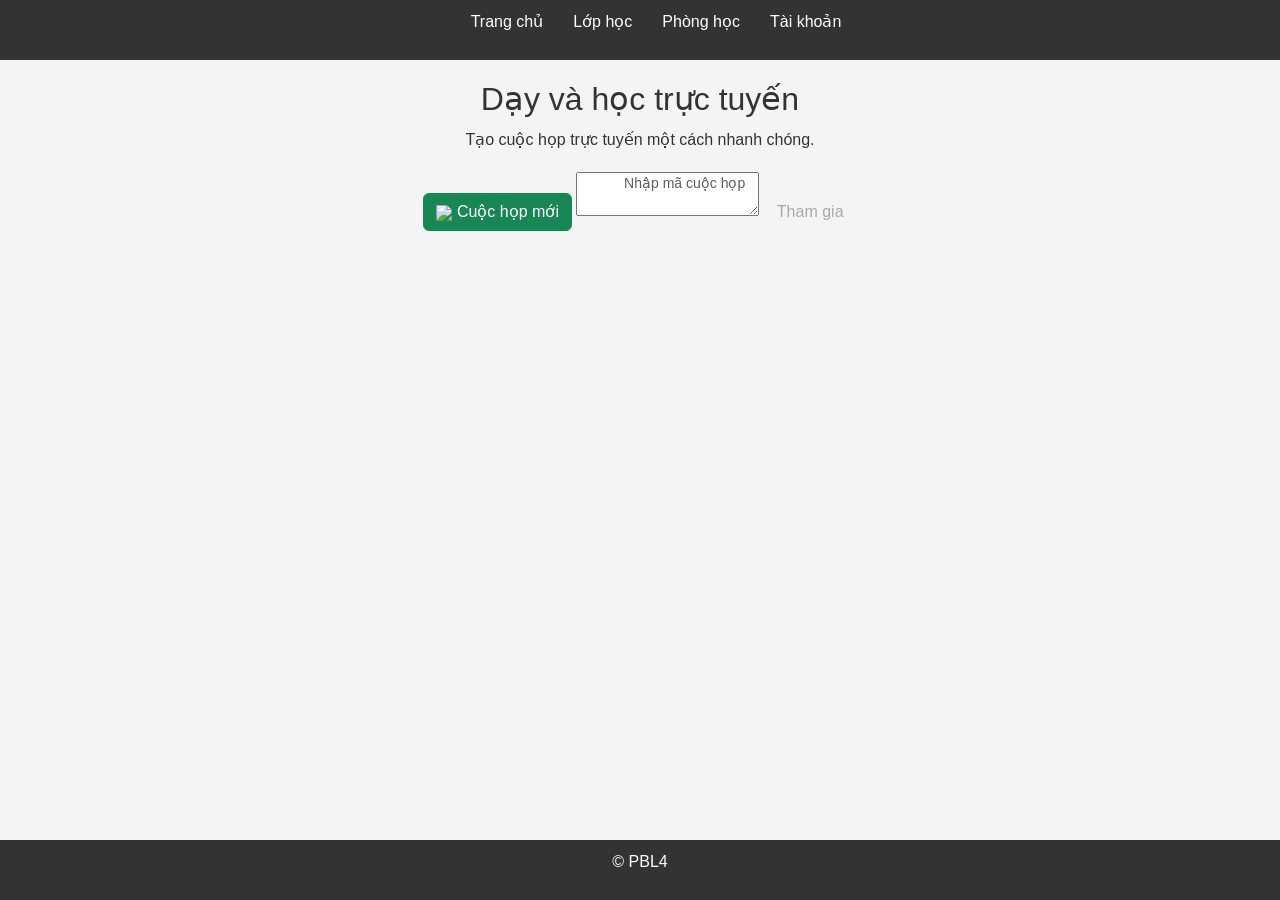
==== index.html @ 8dc441c1 "Buoi 1" ====
<!DOCTYPE html>
<html lang="en">

<head>
    <meta charset="UTF-8">
    <meta name="viewport" content="width=device-width, initial-scale=1.0">
    <title>Basic Web Page</title>
    <link rel="stylesheet" href="./assets/css/bootstrap.min.css">
    <link rel="stylesheet" href="./assets/css/style.css">


</head>

<body>
    <header>
        <nav>
            <ul>
                <li><a href="#">Trang chủ</a></li>
                <li><a href="#">Lớp học</a></li>
                <li><a href="#">Phòng học</a></li>
                <li><a href="#">Tài khoản</a></li>
            </ul>
        </nav>
    </header>
    <main>
        <section>
            <h2>Dạy và học trực tuyến</h2>
            <p>Tạo cuộc họp trực tuyến một cách nhanh chóng.</p>
            <button id="NewClassRoom" type="button" class="btn btn-success">
                <span class="icon">
                    <img src="https://img.icons8.com/ios-filled/24/ffffff/plus-math.png" />
                </span>
                Cuộc họp mới
            </button>

            <textarea id="CodeAppointment" type="textarea" class="form-text align-content-start">
            Nhập mã cuộc họp
            </textarea>

            <button id="JoinAppointment" type="button" class="btn btn-primary">
                Tham gia
            </button>

        </section>
    </main>
    <footer>
        <p>&copy; PBL4</p>
    </footer>

    <script src="./assets/js/script.js"></script>


</body>

</html>
---- assets/css/style.css ----
* {
    margin: 0;
    padding: 0;
    box-sizing: border-box;
}

body {
    font-family: Arial, sans-serif;
    background-color: #f4f4f4;
    color: #333;
}

header {
    background-color: #333;
    color: white;
    padding: 10px 0;
    text-align: center;
    position: -webkit-sticky;
}

header h1 {
    margin-bottom: 10px;
}

nav ul {
    list-style: none;
    display: flex;
    justify-content: center;
}

nav ul li {
    margin: 0 15px;
}

nav ul li a {
    color: white;
    text-decoration: none;
}

main {
    padding: 20px;
    text-align: center;
}

section h2 {
    margin-bottom: 10px;
}

footer {
    background-color: #333;
    color: white;
    text-align: center;
    padding: 10px 0;
    position: fixed;
    width: 100%;
    bottom: 0;
}

.btn-primary {
    background-color: #f4f4f4;
    color: darkgray;
    border-color: transparent;
}

.btn-primary:hover {
    background-color: rgb(74, 116, 174);
    border-color: transparent;
}
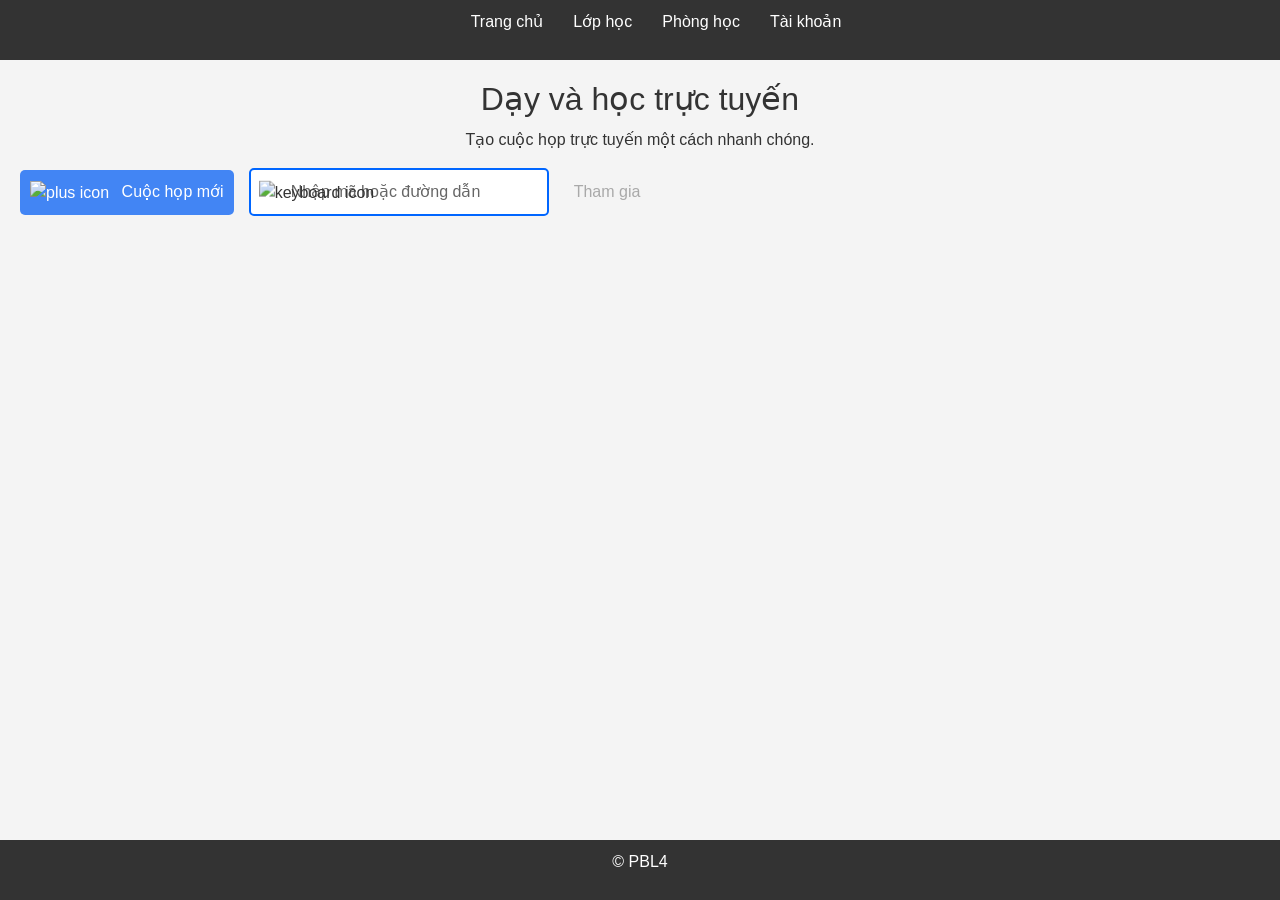
==== commit 1579dde0: "Buoi1_1" ====
--- a/index.html
+++ b/index.html
@@ -23,25 +23,30 @@
         </nav>
     </header>
     <main>
-        <section>
-            <h2>Dạy và học trực tuyến</h2>
-            <p>Tạo cuộc họp trực tuyến một cách nhanh chóng.</p>
-            <button id="NewClassRoom" type="button" class="btn btn-success">
-                <span class="icon">
-                    <img src="https://img.icons8.com/ios-filled/24/ffffff/plus-math.png" />
-                </span>
-                Cuộc họp mới
-            </button>
+<section>
+    <h2>Dạy và học trực tuyến</h2>
+    <p>Tạo cuộc họp trực tuyến một cách nhanh chóng.</p>
 
-            <textarea id="CodeAppointment" type="textarea" class="form-text align-content-start">
-            Nhập mã cuộc họp
-            </textarea>
+    <!-- Tạo container để giữ các nút và input trên cùng một hàng -->
+    <div class="flex-container">
+        <button id="NewClassRoom" type="button" class="meeting-btn">
+            <span class="icon">
+                <img src="https://img.icons8.com/ios-filled/24/ffffff/plus-math.png" alt="plus icon" />
+            </span>
+            Cuộc họp mới
+        </button>
 
-            <button id="JoinAppointment" type="button" class="btn btn-primary">
-                Tham gia
-            </button>
+        <div class="input_container">
+            <span class="icon">
+                <img src="https://img.icons8.com/ios-filled/20/000000/keyboard.png" alt="keyboard icon">
+            </span>
+            <input type="text" id="meetingCode" placeholder="Nhập mã hoặc đường dẫn" oninput="enterCode()">
+        </div>
 
-        </section>
+        <button id="joinButton" class="join-btn" onclick="joinMeeting()" disabled>Tham gia</button>
+    </div>
+
+</section>
     </main>
     <footer>
         <p>&copy; PBL4</p>
--- a/assets/css/style.css
+++ b/assets/css/style.css
@@ -56,13 +56,107 @@
     bottom: 0;
 }
 
-.btn-primary {
+
+        .flex-container {
+            display: flex;
+            align-items: center; /* Căn giữa theo chiều dọc */
+            gap: 15px; 
+        }
+
+/* .meeting-btn {
+    background-color: #4285f4;
+    color: white;
+    border-radius: 8px;
+    padding: 15px 30px;
+    font-size: 18px;
+    font-weight: 500;
+    border: none;
+    cursor: pointer;
+} */
+
+        .meeting-btn, .join-btn {
+            background-color: #4285f4;
+            color: white;
+            border: none;
+            border-radius: 5px;
+            padding: 10px 10px;
+            font-size: 16px;
+            cursor: pointer;
+        }
+
+        .meeting-btn .icon {
+            margin-right: 8px;
+        }
+
+.meeting-btn:hover {
+    background-color: #357ae8;
+}
+
+.input-meeting {
+    margin-top: 20px;
+}
+
+input[type="text"] {
+    padding: 10px;
+    padding-left: 40px;
+    border: 1px solid #ccc;
+    border-radius: 5px;
+    width: 250px;
+}
+ input:focus+.placeholder-text {
+     display: none;
+ }
+
+.join-btn {
+    padding: 10px;
+    border: none;
+    border-radius: 3px;
+    cursor: pointer;
     background-color: #f4f4f4;
     color: darkgray;
-    border-color: transparent;
+}
+.join-btn.active {
+    background-color: transparent;
+    cursor: pointer;
 }
 
-.btn-primary:hover {
-    background-color: rgb(74, 116, 174);
-    border-color: transparent;
-}+.join-btn.active:hover {
+    color:rgb(13, 100, 193);
+    background-color: rgb(230, 236, 241);
+}
+ .input_container {
+     position: relative;
+     display: flex;
+     align-items: center;
+ }
+
+ .input_container .icon {
+     position: absolute;
+     left: 10px;
+     top: 50%;
+     transform: translateY(-50%);
+     pointer-events: none;
+ }
+
+ .input_container input[type="text"] {
+     padding-left: 40px;
+     /* Chừa không gian cho icon */
+     padding-right: 10px;
+     padding-top: 10px;
+     padding-bottom: 10px;
+     border: 2px solid #0066ff;
+     border-radius: 5px;
+     width: 300px;
+     font-size: 16px;
+     color: #666;
+ }
+
+ input[type="text"]::placeholder {
+     font-size: 16px;
+     color: #666;
+ }
+
+ input[type="text"]:focus {
+     outline: none;
+     border-color: #0066ff;
+ }
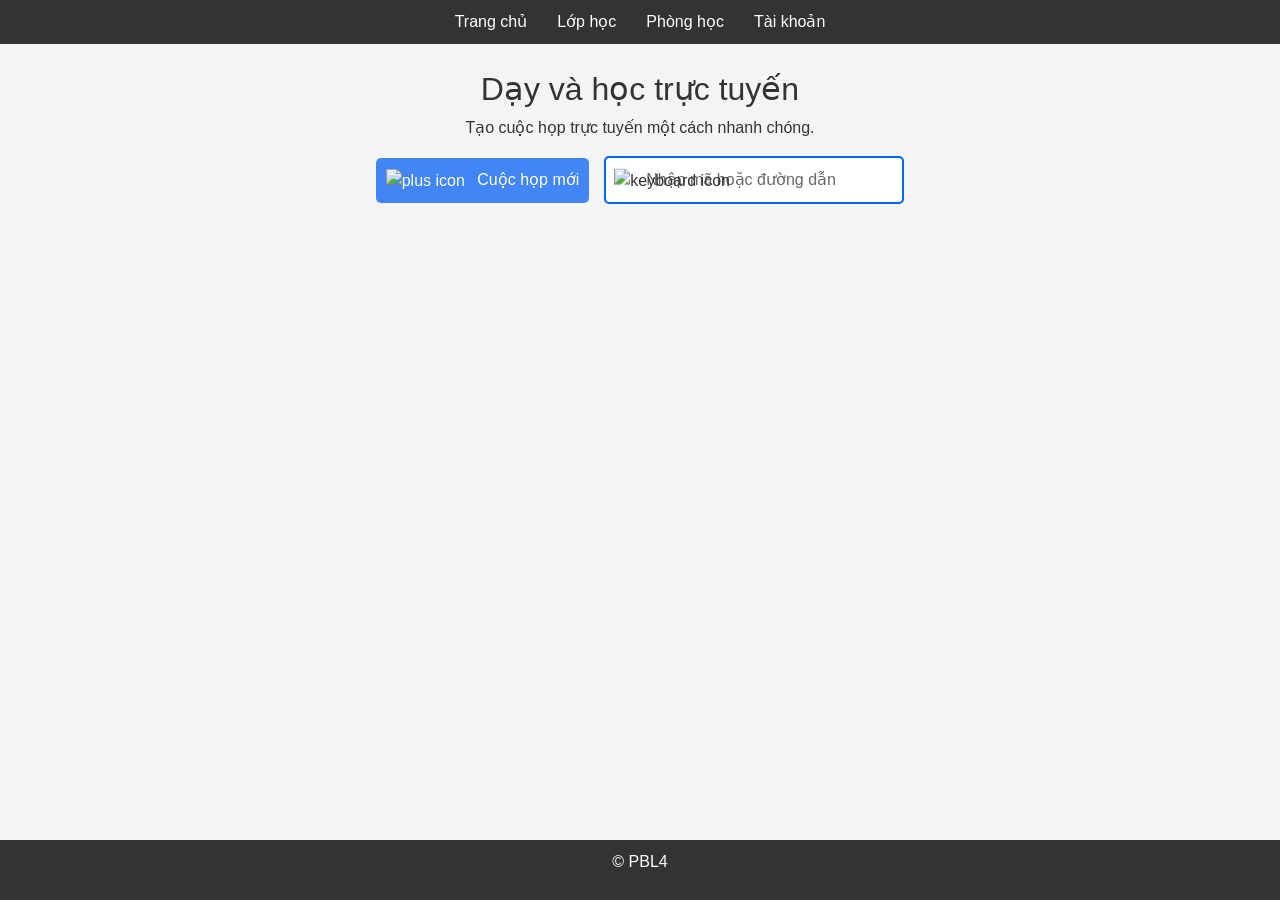
==== commit 3c5243fd: "B2" ====
--- a/index.html
+++ b/index.html
@@ -14,39 +14,38 @@
 <body>
     <header>
         <nav>
-            <ul>
+                <!-- The a boi vi an vao duoc -->
                 <li><a href="#">Trang chủ</a></li>
                 <li><a href="#">Lớp học</a></li>
                 <li><a href="#">Phòng học</a></li>
                 <li><a href="#">Tài khoản</a></li>
-            </ul>
         </nav>
     </header>
+
     <main>
-<section>
-    <h2>Dạy và học trực tuyến</h2>
-    <p>Tạo cuộc họp trực tuyến một cách nhanh chóng.</p>
+        <section>
+            <h2>Dạy và học trực tuyến</h2>
+            <p>Tạo cuộc họp trực tuyến một cách nhanh chóng.</p>
 
-    <!-- Tạo container để giữ các nút và input trên cùng một hàng -->
-    <div class="flex-container">
-        <button id="NewClassRoom" type="button" class="meeting-btn">
-            <span class="icon">
-                <img src="https://img.icons8.com/ios-filled/24/ffffff/plus-math.png" alt="plus icon" />
-            </span>
-            Cuộc họp mới
-        </button>
+            <div class="flex-container">
+                <button id="NewClassRoom" type="button" class="meeting-btn">
+                    <span class="icon">
+                        <img src="https://img.icons8.com/ios-filled/24/ffffff/plus-math.png" alt="plus icon" />
+                    </span>
+                    Cuộc họp mới
+                </button>
 
-        <div class="input_container">
-            <span class="icon">
-                <img src="https://img.icons8.com/ios-filled/20/000000/keyboard.png" alt="keyboard icon">
-            </span>
-            <input type="text" id="meetingCode" placeholder="Nhập mã hoặc đường dẫn" oninput="enterCode()">
-        </div>
+                <div class="input_container">
+                    <span class="icon">
+                        <img src="https://img.icons8.com/ios-filled/20/000000/keyboard.png" alt="keyboard icon">
+                    </span>
+                    <input type="text" id="meetingCode" placeholder="Nhập mã hoặc đường dẫn" oninput="enterCode()">
+                </div>
 
-        <button id="joinButton" class="join-btn" onclick="joinMeeting()" disabled>Tham gia</button>
-    </div>
+                <button id="joinButton" class="join-btn" onclick="joinMeeting()" disabled hidden>Tham gia</button>
+            </div>
 
-</section>
+        </section>
     </main>
     <footer>
         <p>&copy; PBL4</p>
--- a/assets/css/style.css
+++ b/assets/css/style.css
@@ -15,26 +15,25 @@
     color: white;
     padding: 10px 0;
     text-align: center;
-    position: -webkit-sticky;
+    position: fixed;
+    margin-bottom: 10px;
+    width: 100%;
 }
 
-header h1 {
-    margin-bottom: 10px;
-}
-
-nav ul {
+nav {
     list-style: none;
     display: flex;
     justify-content: center;
 }
 
-nav ul li {
+nav li {
     margin: 0 15px;
 }
 
-nav ul li a {
+nav li a {
     color: white;
     text-decoration: none;
+    display: inline-block;
 }
 
 main {
@@ -42,25 +41,19 @@
     text-align: center;
 }
 
-section h2 {
-    margin-bottom: 10px;
+section {
+    margin: 50px ;
 }
 
-footer {
-    background-color: #333;
-    color: white;
-    text-align: center;
-    padding: 10px 0;
-    position: fixed;
-    width: 100%;
-    bottom: 0;
-}
+
 
 
         .flex-container {
             display: flex;
+            justify-content: center;
             align-items: center; /* Căn giữa theo chiều dọc */
             gap: 15px; 
+
         }
 
 /* .meeting-btn {
@@ -159,4 +152,14 @@
  input[type="text"]:focus {
      outline: none;
      border-color: #0066ff;
+ }
+
+ footer {
+     background-color: #333;
+     color: white;
+     text-align: center;
+     padding: 10px 0;
+     position: fixed;
+     width: 100%;
+     bottom: 0;
  }
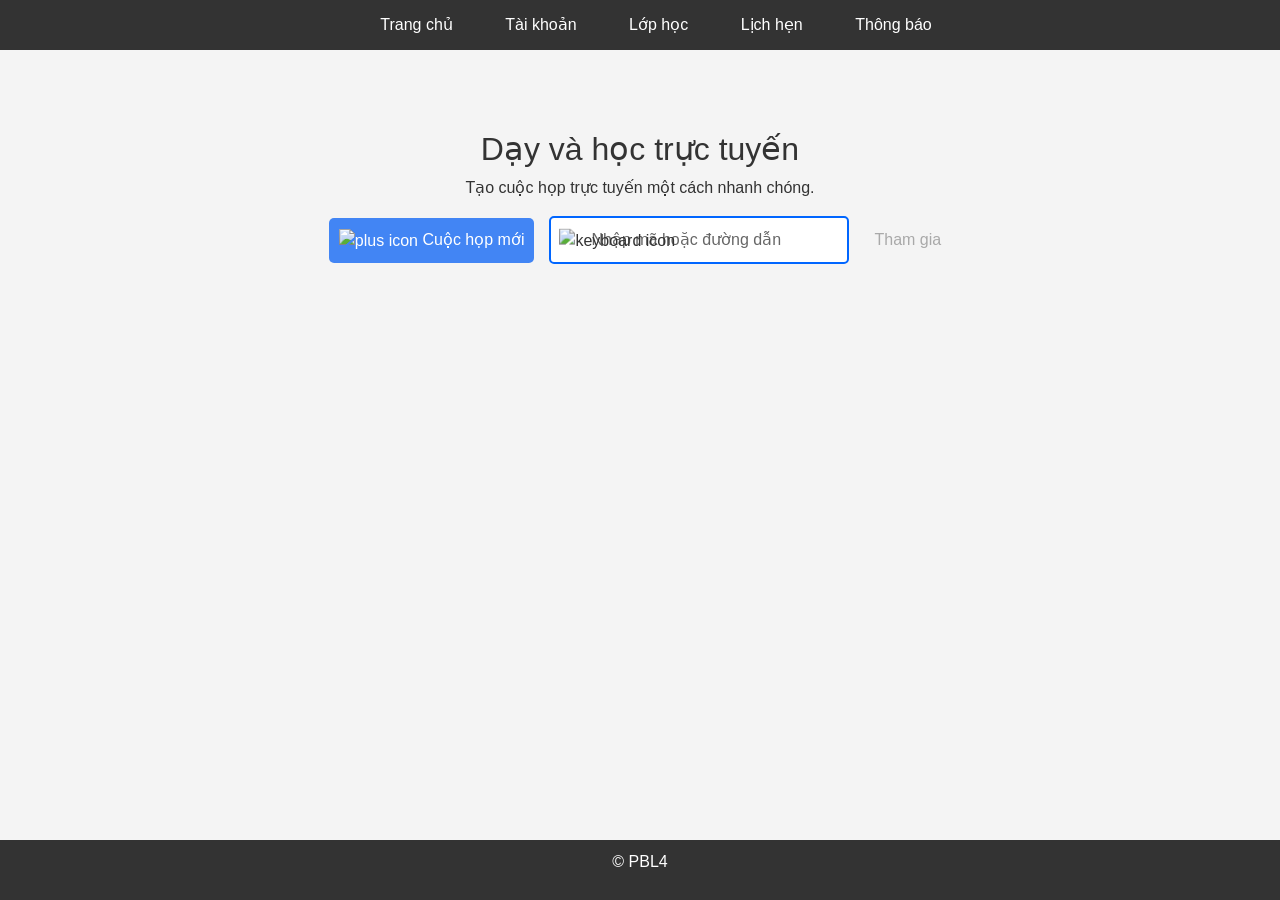
==== commit 439e4782: "NAV" ====
--- a/index.html
+++ b/index.html
@@ -13,13 +13,27 @@
 
 <body>
     <header>
-        <nav>
+        <ul id = "nav">
                 <!-- The a boi vi an vao duoc -->
                 <li><a href="#">Trang chủ</a></li>
-                <li><a href="#">Lớp học</a></li>
-                <li><a href="#">Phòng học</a></li>
-                <li><a href="#">Tài khoản</a></li>
-        </nav>
+                <li><a href="#">Tài khoản</a>
+                    <ul class="subnav">
+                        <li><a href="">Thông tin</a></li>
+                        <li><a href="">Đăng xuất</a></li>
+                    </ul>
+                </li>
+                <li>
+                    <a href="#">Lớp học</a>
+                    <ul class = "subnav">
+                        <li><a href = "">Danh sách</a></li>
+                        <li><a href = "">Tài liệu</a></li>
+                        <li><a href = "">Bài tập</a></li>
+                    </ul>
+                
+                </li>
+                <li><a href="#">Lịch hẹn</a></li>   
+                <li><a href="#">Thông báo</a></li>                             
+        </ul>
     </header>
 
     <main>
@@ -42,7 +56,7 @@
                     <input type="text" id="meetingCode" placeholder="Nhập mã hoặc đường dẫn" oninput="enterCode()">
                 </div>
 
-                <button id="joinButton" class="join-btn" onclick="joinMeeting()" disabled hidden>Tham gia</button>
+                <button id="joinButton" class="join-btn" onclick="joinMeeting()" disabled >Tham gia</button>
             </div>
 
         </section>
--- a/assets/css/style.css
+++ b/assets/css/style.css
@@ -13,153 +13,169 @@
 header {
     background-color: #333;
     color: white;
-    padding: 10px 0;
     text-align: center;
     position: fixed;
-    margin-bottom: 10px;
+    top: 0;
     width: 100%;
+    height: 50px;
+    z-index: 10;
 }
 
-nav {
+li {
     list-style: none;
-    display: flex;
-    justify-content: center;
 }
 
-nav li {
-    margin: 0 15px;
+#nav,
+.subnav {
+    list-style-type: none;
 }
 
-nav li a {
+
+#nav>li {
+    display: inline-block;
+    position: relative;
+}
+
+#nav>li>a {
+    /* margin: 0 15px; */
+    text-decoration: none;
+    padding: 0 24px;
     color: white;
+    display: block;
+    line-height: 50px;
+}
+
+#nav li:hover .subnav {
+    display: block;
+}
+
+.subnav>li:hover>a,
+#nav>li:hover>a {
+    display: block;
+    color: black;
+    background-color: gray;
+}
+
+.subnav {
+    display: none;
+    position: absolute;
+    top: 100%;
+    left: 0px;
+    background-color: #f4f4f4;
+    min-width: 160px;
+    padding: 0;
+    z-index: 9;
+    box-shadow: 0 0 10px rgba(0,0,0,0.3);
+    text-align: left;
+}
+
+
+
+
+
+
+.subnav a {
+    color: black;
+    padding: 0 12px;
+    line-height: 38px;
     text-decoration: none;
-    display: inline-block;
+
+}
+
+.subnav li{
+    display: block;
 }
 
 main {
     padding: 20px;
     text-align: center;
+    margin-top: 60px;
 }
 
 section {
-    margin: 50px ;
+    margin: 50px 0;
 }
 
+.flex-container {
+    display: flex;
+    justify-content: center;
+    align-items: center;
+    gap: 15px;
+}
 
-
-
-        .flex-container {
-            display: flex;
-            justify-content: center;
-            align-items: center; /* Căn giữa theo chiều dọc */
-            gap: 15px; 
-
-        }
-
-/* .meeting-btn {
+.meeting-btn,
+.join-btn {
     background-color: #4285f4;
     color: white;
-    border-radius: 8px;
-    padding: 15px 30px;
-    font-size: 18px;
-    font-weight: 500;
     border: none;
+    border-radius: 5px;
+    padding: 10px 10px;
+    font-size: 16px;
     cursor: pointer;
-} */
-
-        .meeting-btn, .join-btn {
-            background-color: #4285f4;
-            color: white;
-            border: none;
-            border-radius: 5px;
-            padding: 10px 10px;
-            font-size: 16px;
-            cursor: pointer;
-        }
-
-        .meeting-btn .icon {
-            margin-right: 8px;
-        }
+}
 
 .meeting-btn:hover {
     background-color: #357ae8;
 }
 
-.input-meeting {
-    margin-top: 20px;
+.join-btn {
+    padding: 10px;
+    background-color: #f4f4f4;
+    color: darkgray;
+    border-radius: 3px;
 }
 
-input[type="text"] {
-    padding: 10px;
-    padding-left: 40px;
-    border: 1px solid #ccc;
-    border-radius: 5px;
-    width: 250px;
-}
- input:focus+.placeholder-text {
-     display: none;
- }
-
-.join-btn {
-    padding: 10px;
-    border: none;
-    border-radius: 3px;
-    cursor: pointer;
-    background-color: #f4f4f4;
-    color: darkgray;
-}
 .join-btn.active {
     background-color: transparent;
+    color: #4285f4;
     cursor: pointer;
 }
 
 .join-btn.active:hover {
-    color:rgb(13, 100, 193);
-    background-color: rgb(230, 236, 241);
+    color: #0d64c1;
+    background-color: #e6ecf1;
 }
- .input_container {
-     position: relative;
-     display: flex;
-     align-items: center;
- }
 
- .input_container .icon {
-     position: absolute;
-     left: 10px;
-     top: 50%;
-     transform: translateY(-50%);
-     pointer-events: none;
- }
+.input_container {
+    position: relative;
+    display: flex;
+    align-items: center;
+}
 
- .input_container input[type="text"] {
-     padding-left: 40px;
-     /* Chừa không gian cho icon */
-     padding-right: 10px;
-     padding-top: 10px;
-     padding-bottom: 10px;
-     border: 2px solid #0066ff;
-     border-radius: 5px;
-     width: 300px;
-     font-size: 16px;
-     color: #666;
- }
+.input_container .icon {
+    position: absolute;
+    left: 10px;
+    top: 50%;
+    transform: translateY(-50%);
+    pointer-events: none;
+}
 
- input[type="text"]::placeholder {
-     font-size: 16px;
-     color: #666;
- }
+.input_container input[type="text"] {
+    width: 300px;
+    padding: 10px 10px 10px 40px;
+    border: 2px solid #0066ff;
+    border-radius: 5px;
+    font-size: 16px;
+    color: #666;
+    top: 50%;
+}
 
- input[type="text"]:focus {
-     outline: none;
-     border-color: #0066ff;
- }
+input[type="text"]::placeholder {
+    font-size: 16px;
+    color: #666;
+}
 
- footer {
-     background-color: #333;
-     color: white;
-     text-align: center;
-     padding: 10px 0;
-     position: fixed;
-     width: 100%;
-     bottom: 0;
- }+input[type="text"]:focus {
+    outline: none;
+    border-color: #0066ff;
+}
+
+footer {
+    background-color: #333;
+    color: white;
+    text-align: center;
+    padding: 10px 0;
+    position: fixed;
+    width: 100%;
+    bottom: 0;
+}
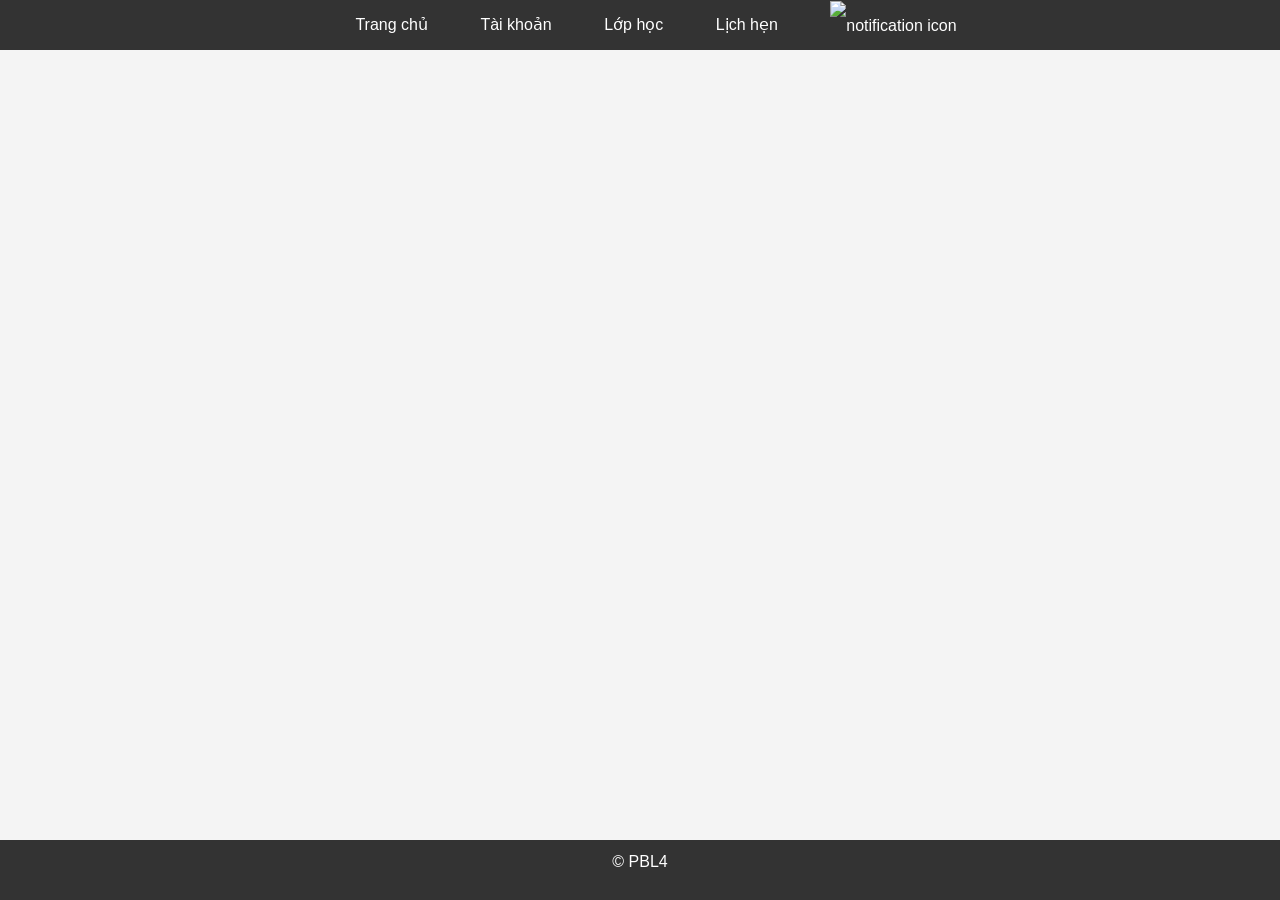
==== commit b135fcfc: "LOGIN" ====
--- a/index.html
+++ b/index.html
@@ -4,7 +4,7 @@
 <head>
     <meta charset="UTF-8">
     <meta name="viewport" content="width=device-width, initial-scale=1.0">
-    <title>Basic Web Page</title>
+    <title>Online Classroom</title>
     <link rel="stylesheet" href="./assets/css/bootstrap.min.css">
     <link rel="stylesheet" href="./assets/css/style.css">
 
@@ -32,34 +32,18 @@
                 
                 </li>
                 <li><a href="#">Lịch hẹn</a></li>   
-                <li><a href="#">Thông báo</a></li>                             
+                <li><a href="#">
+                    <span class="icon">
+                        <img src="https://img.icons8.com/?size=100&id=849XkTbsgJDo&format=png&color=FFFFFF" alt="notification icon" width="20px" height="20px" >
+                    </span>
+                </a>
+
+                </li>                             
         </ul>
     </header>
 
     <main>
-        <section>
-            <h2>Dạy và học trực tuyến</h2>
-            <p>Tạo cuộc họp trực tuyến một cách nhanh chóng.</p>
 
-            <div class="flex-container">
-                <button id="NewClassRoom" type="button" class="meeting-btn">
-                    <span class="icon">
-                        <img src="https://img.icons8.com/ios-filled/24/ffffff/plus-math.png" alt="plus icon" />
-                    </span>
-                    Cuộc họp mới
-                </button>
-
-                <div class="input_container">
-                    <span class="icon">
-                        <img src="https://img.icons8.com/ios-filled/20/000000/keyboard.png" alt="keyboard icon">
-                    </span>
-                    <input type="text" id="meetingCode" placeholder="Nhập mã hoặc đường dẫn" oninput="enterCode()">
-                </div>
-
-                <button id="joinButton" class="join-btn" onclick="joinMeeting()" disabled >Tham gia</button>
-            </div>
-
-        </section>
     </main>
     <footer>
         <p>&copy; PBL4</p>
--- a/assets/css/style.css
+++ b/assets/css/style.css
@@ -94,6 +94,8 @@
 
 section {
     margin: 50px 0;
+    align-items: center;
+    text-align: center;
 }
 
 .flex-container {
@@ -170,6 +172,8 @@
     border-color: #0066ff;
 }
 
+
+
 footer {
     background-color: #333;
     color: white;
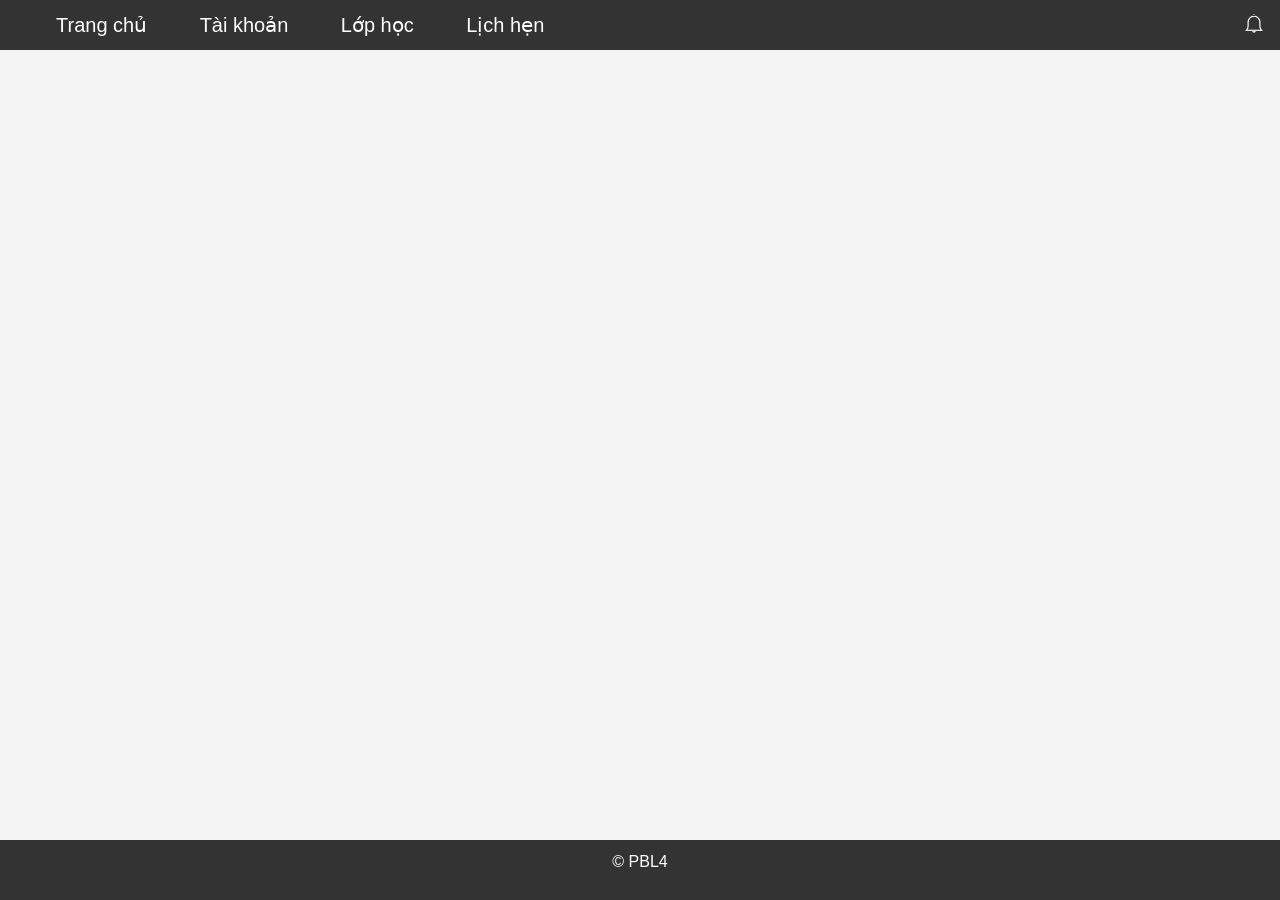
==== commit b6ee7b04: "ICON" ====
--- a/index.html
+++ b/index.html
@@ -7,6 +7,7 @@
     <title>Online Classroom</title>
     <link rel="stylesheet" href="./assets/css/bootstrap.min.css">
     <link rel="stylesheet" href="./assets/css/style.css">
+    <link rel="stylesheet" href="./assets/fonts/themify-icons-font/themify-icons/themify-icons.css">
 
 
 </head>
@@ -32,14 +33,16 @@
                 
                 </li>
                 <li><a href="#">Lịch hẹn</a></li>   
-                <li><a href="#">
-                    <span class="icon">
-                        <img src="https://img.icons8.com/?size=100&id=849XkTbsgJDo&format=png&color=FFFFFF" alt="notification icon" width="20px" height="20px" >
-                    </span>
-                </a>
 
-                </li>                             
+
+                </li>       
+                                      
         </ul>
+        <div class="icon" id="icon-search">
+            <i class="ti-bell"></i>
+        </div>
+
+
     </header>
 
     <main>
--- a/assets/css/style.css
+++ b/assets/css/style.css
@@ -13,7 +13,7 @@
 header {
     background-color: #333;
     color: white;
-    text-align: center;
+    /* text-align: center; */
     position: fixed;
     top: 0;
     width: 100%;
@@ -25,6 +25,10 @@
     list-style: none;
 }
 
+#nav{
+    display: inline-block;
+}
+
 #nav,
 .subnav {
     list-style-type: none;
@@ -43,6 +47,7 @@
     color: white;
     display: block;
     line-height: 50px;
+    font-size: 20px;
 }
 
 #nav li:hover .subnav {
@@ -172,6 +177,25 @@
     border-color: #0066ff;
 }
 
+.icon{
+    color: white;
+    font-size: 20px;
+
+}
+
+#icon-search{
+    display: block;
+    padding: 0 16px;
+    float: right;
+    line-height: 50px;
+}
+
+#icon-search:hover{
+    cursor: pointer;
+    color: grey;
+}
+
+
 
 
 footer {
--- a/assets/fonts/themify-icons-font/themify-icons/themify-icons.css
+++ b/assets/fonts/themify-icons-font/themify-icons/themify-icons.css
@@ -0,0 +1,1081 @@
+@font-face {
+	font-family: 'themify';
+	src:url('fonts/themify.eot?-fvbane');
+	src:url('fonts/themify.eot?#iefix-fvbane') format('embedded-opentype'),
+		url('fonts/themify.woff?-fvbane') format('woff'),
+		url('fonts/themify.ttf?-fvbane') format('truetype'),
+		url('fonts/themify.svg?-fvbane#themify') format('svg');
+	font-weight: normal;
+	font-style: normal;
+}
+
+[class^="ti-"], [class*=" ti-"] {
+	font-family: 'themify';
+	speak: none;
+	font-style: normal;
+	font-weight: normal;
+	font-variant: normal;
+	text-transform: none;
+	line-height: 1;
+
+	/* Better Font Rendering =========== */
+	-webkit-font-smoothing: antialiased;
+	-moz-osx-font-smoothing: grayscale;
+}
+
+.ti-wand:before {
+	content: "\e600";
+}
+.ti-volume:before {
+	content: "\e601";
+}
+.ti-user:before {
+	content: "\e602";
+}
+.ti-unlock:before {
+	content: "\e603";
+}
+.ti-unlink:before {
+	content: "\e604";
+}
+.ti-trash:before {
+	content: "\e605";
+}
+.ti-thought:before {
+	content: "\e606";
+}
+.ti-target:before {
+	content: "\e607";
+}
+.ti-tag:before {
+	content: "\e608";
+}
+.ti-tablet:before {
+	content: "\e609";
+}
+.ti-star:before {
+	content: "\e60a";
+}
+.ti-spray:before {
+	content: "\e60b";
+}
+.ti-signal:before {
+	content: "\e60c";
+}
+.ti-shopping-cart:before {
+	content: "\e60d";
+}
+.ti-shopping-cart-full:before {
+	content: "\e60e";
+}
+.ti-settings:before {
+	content: "\e60f";
+}
+.ti-search:before {
+	content: "\e610";
+}
+.ti-zoom-in:before {
+	content: "\e611";
+}
+.ti-zoom-out:before {
+	content: "\e612";
+}
+.ti-cut:before {
+	content: "\e613";
+}
+.ti-ruler:before {
+	content: "\e614";
+}
+.ti-ruler-pencil:before {
+	content: "\e615";
+}
+.ti-ruler-alt:before {
+	content: "\e616";
+}
+.ti-bookmark:before {
+	content: "\e617";
+}
+.ti-bookmark-alt:before {
+	content: "\e618";
+}
+.ti-reload:before {
+	content: "\e619";
+}
+.ti-plus:before {
+	content: "\e61a";
+}
+.ti-pin:before {
+	content: "\e61b";
+}
+.ti-pencil:before {
+	content: "\e61c";
+}
+.ti-pencil-alt:before {
+	content: "\e61d";
+}
+.ti-paint-roller:before {
+	content: "\e61e";
+}
+.ti-paint-bucket:before {
+	content: "\e61f";
+}
+.ti-na:before {
+	content: "\e620";
+}
+.ti-mobile:before {
+	content: "\e621";
+}
+.ti-minus:before {
+	content: "\e622";
+}
+.ti-medall:before {
+	content: "\e623";
+}
+.ti-medall-alt:before {
+	content: "\e624";
+}
+.ti-marker:before {
+	content: "\e625";
+}
+.ti-marker-alt:before {
+	content: "\e626";
+}
+.ti-arrow-up:before {
+	content: "\e627";
+}
+.ti-arrow-right:before {
+	content: "\e628";
+}
+.ti-arrow-left:before {
+	content: "\e629";
+}
+.ti-arrow-down:before {
+	content: "\e62a";
+}
+.ti-lock:before {
+	content: "\e62b";
+}
+.ti-location-arrow:before {
+	content: "\e62c";
+}
+.ti-link:before {
+	content: "\e62d";
+}
+.ti-layout:before {
+	content: "\e62e";
+}
+.ti-layers:before {
+	content: "\e62f";
+}
+.ti-layers-alt:before {
+	content: "\e630";
+}
+.ti-key:before {
+	content: "\e631";
+}
+.ti-import:before {
+	content: "\e632";
+}
+.ti-image:before {
+	content: "\e633";
+}
+.ti-heart:before {
+	content: "\e634";
+}
+.ti-heart-broken:before {
+	content: "\e635";
+}
+.ti-hand-stop:before {
+	content: "\e636";
+}
+.ti-hand-open:before {
+	content: "\e637";
+}
+.ti-hand-drag:before {
+	content: "\e638";
+}
+.ti-folder:before {
+	content: "\e639";
+}
+.ti-flag:before {
+	content: "\e63a";
+}
+.ti-flag-alt:before {
+	content: "\e63b";
+}
+.ti-flag-alt-2:before {
+	content: "\e63c";
+}
+.ti-eye:before {
+	content: "\e63d";
+}
+.ti-export:before {
+	content: "\e63e";
+}
+.ti-exchange-vertical:before {
+	content: "\e63f";
+}
+.ti-desktop:before {
+	content: "\e640";
+}
+.ti-cup:before {
+	content: "\e641";
+}
+.ti-crown:before {
+	content: "\e642";
+}
+.ti-comments:before {
+	content: "\e643";
+}
+.ti-comment:before {
+	content: "\e644";
+}
+.ti-comment-alt:before {
+	content: "\e645";
+}
+.ti-close:before {
+	content: "\e646";
+}
+.ti-clip:before {
+	content: "\e647";
+}
+.ti-angle-up:before {
+	content: "\e648";
+}
+.ti-angle-right:before {
+	content: "\e649";
+}
+.ti-angle-left:before {
+	content: "\e64a";
+}
+.ti-angle-down:before {
+	content: "\e64b";
+}
+.ti-check:before {
+	content: "\e64c";
+}
+.ti-check-box:before {
+	content: "\e64d";
+}
+.ti-camera:before {
+	content: "\e64e";
+}
+.ti-announcement:before {
+	content: "\e64f";
+}
+.ti-brush:before {
+	content: "\e650";
+}
+.ti-briefcase:before {
+	content: "\e651";
+}
+.ti-bolt:before {
+	content: "\e652";
+}
+.ti-bolt-alt:before {
+	content: "\e653";
+}
+.ti-blackboard:before {
+	content: "\e654";
+}
+.ti-bag:before {
+	content: "\e655";
+}
+.ti-move:before {
+	content: "\e656";
+}
+.ti-arrows-vertical:before {
+	content: "\e657";
+}
+.ti-arrows-horizontal:before {
+	content: "\e658";
+}
+.ti-fullscreen:before {
+	content: "\e659";
+}
+.ti-arrow-top-right:before {
+	content: "\e65a";
+}
+.ti-arrow-top-left:before {
+	content: "\e65b";
+}
+.ti-arrow-circle-up:before {
+	content: "\e65c";
+}
+.ti-arrow-circle-right:before {
+	content: "\e65d";
+}
+.ti-arrow-circle-left:before {
+	content: "\e65e";
+}
+.ti-arrow-circle-down:before {
+	content: "\e65f";
+}
+.ti-angle-double-up:before {
+	content: "\e660";
+}
+.ti-angle-double-right:before {
+	content: "\e661";
+}
+.ti-angle-double-left:before {
+	content: "\e662";
+}
+.ti-angle-double-down:before {
+	content: "\e663";
+}
+.ti-zip:before {
+	content: "\e664";
+}
+.ti-world:before {
+	content: "\e665";
+}
+.ti-wheelchair:before {
+	content: "\e666";
+}
+.ti-view-list:before {
+	content: "\e667";
+}
+.ti-view-list-alt:before {
+	content: "\e668";
+}
+.ti-view-grid:before {
+	content: "\e669";
+}
+.ti-uppercase:before {
+	content: "\e66a";
+}
+.ti-upload:before {
+	content: "\e66b";
+}
+.ti-underline:before {
+	content: "\e66c";
+}
+.ti-truck:before {
+	content: "\e66d";
+}
+.ti-timer:before {
+	content: "\e66e";
+}
+.ti-ticket:before {
+	content: "\e66f";
+}
+.ti-thumb-up:before {
+	content: "\e670";
+}
+.ti-thumb-down:before {
+	content: "\e671";
+}
+.ti-text:before {
+	content: "\e672";
+}
+.ti-stats-up:before {
+	content: "\e673";
+}
+.ti-stats-down:before {
+	content: "\e674";
+}
+.ti-split-v:before {
+	content: "\e675";
+}
+.ti-split-h:before {
+	content: "\e676";
+}
+.ti-smallcap:before {
+	content: "\e677";
+}
+.ti-shine:before {
+	content: "\e678";
+}
+.ti-shift-right:before {
+	content: "\e679";
+}
+.ti-shift-left:before {
+	content: "\e67a";
+}
+.ti-shield:before {
+	content: "\e67b";
+}
+.ti-notepad:before {
+	content: "\e67c";
+}
+.ti-server:before {
+	content: "\e67d";
+}
+.ti-quote-right:before {
+	content: "\e67e";
+}
+.ti-quote-left:before {
+	content: "\e67f";
+}
+.ti-pulse:before {
+	content: "\e680";
+}
+.ti-printer:before {
+	content: "\e681";
+}
+.ti-power-off:before {
+	content: "\e682";
+}
+.ti-plug:before {
+	content: "\e683";
+}
+.ti-pie-chart:before {
+	content: "\e684";
+}
+.ti-paragraph:before {
+	content: "\e685";
+}
+.ti-panel:before {
+	content: "\e686";
+}
+.ti-package:before {
+	content: "\e687";
+}
+.ti-music:before {
+	content: "\e688";
+}
+.ti-music-alt:before {
+	content: "\e689";
+}
+.ti-mouse:before {
+	content: "\e68a";
+}
+.ti-mouse-alt:before {
+	content: "\e68b";
+}
+.ti-money:before {
+	content: "\e68c";
+}
+.ti-microphone:before {
+	content: "\e68d";
+}
+.ti-menu:before {
+	content: "\e68e";
+}
+.ti-menu-alt:before {
+	content: "\e68f";
+}
+.ti-map:before {
+	content: "\e690";
+}
+.ti-map-alt:before {
+	content: "\e691";
+}
+.ti-loop:before {
+	content: "\e692";
+}
+.ti-location-pin:before {
+	content: "\e693";
+}
+.ti-list:before {
+	content: "\e694";
+}
+.ti-light-bulb:before {
+	content: "\e695";
+}
+.ti-Italic:before {
+	content: "\e696";
+}
+.ti-info:before {
+	content: "\e697";
+}
+.ti-infinite:before {
+	content: "\e698";
+}
+.ti-id-badge:before {
+	content: "\e699";
+}
+.ti-hummer:before {
+	content: "\e69a";
+}
+.ti-home:before {
+	content: "\e69b";
+}
+.ti-help:before {
+	content: "\e69c";
+}
+.ti-headphone:before {
+	content: "\e69d";
+}
+.ti-harddrives:before {
+	content: "\e69e";
+}
+.ti-harddrive:before {
+	content: "\e69f";
+}
+.ti-gift:before {
+	content: "\e6a0";
+}
+.ti-game:before {
+	content: "\e6a1";
+}
+.ti-filter:before {
+	content: "\e6a2";
+}
+.ti-files:before {
+	content: "\e6a3";
+}
+.ti-file:before {
+	content: "\e6a4";
+}
+.ti-eraser:before {
+	content: "\e6a5";
+}
+.ti-envelope:before {
+	content: "\e6a6";
+}
+.ti-download:before {
+	content: "\e6a7";
+}
+.ti-direction:before {
+	content: "\e6a8";
+}
+.ti-direction-alt:before {
+	content: "\e6a9";
+}
+.ti-dashboard:before {
+	content: "\e6aa";
+}
+.ti-control-stop:before {
+	content: "\e6ab";
+}
+.ti-control-shuffle:before {
+	content: "\e6ac";
+}
+.ti-control-play:before {
+	content: "\e6ad";
+}
+.ti-control-pause:before {
+	content: "\e6ae";
+}
+.ti-control-forward:before {
+	content: "\e6af";
+}
+.ti-control-backward:before {
+	content: "\e6b0";
+}
+.ti-cloud:before {
+	content: "\e6b1";
+}
+.ti-cloud-up:before {
+	content: "\e6b2";
+}
+.ti-cloud-down:before {
+	content: "\e6b3";
+}
+.ti-clipboard:before {
+	content: "\e6b4";
+}
+.ti-car:before {
+	content: "\e6b5";
+}
+.ti-calendar:before {
+	content: "\e6b6";
+}
+.ti-book:before {
+	content: "\e6b7";
+}
+.ti-bell:before {
+	content: "\e6b8";
+}
+.ti-basketball:before {
+	content: "\e6b9";
+}
+.ti-bar-chart:before {
+	content: "\e6ba";
+}
+.ti-bar-chart-alt:before {
+	content: "\e6bb";
+}
+.ti-back-right:before {
+	content: "\e6bc";
+}
+.ti-back-left:before {
+	content: "\e6bd";
+}
+.ti-arrows-corner:before {
+	content: "\e6be";
+}
+.ti-archive:before {
+	content: "\e6bf";
+}
+.ti-anchor:before {
+	content: "\e6c0";
+}
+.ti-align-right:before {
+	content: "\e6c1";
+}
+.ti-align-left:before {
+	content: "\e6c2";
+}
+.ti-align-justify:before {
+	content: "\e6c3";
+}
+.ti-align-center:before {
+	content: "\e6c4";
+}
+.ti-alert:before {
+	content: "\e6c5";
+}
+.ti-alarm-clock:before {
+	content: "\e6c6";
+}
+.ti-agenda:before {
+	content: "\e6c7";
+}
+.ti-write:before {
+	content: "\e6c8";
+}
+.ti-window:before {
+	content: "\e6c9";
+}
+.ti-widgetized:before {
+	content: "\e6ca";
+}
+.ti-widget:before {
+	content: "\e6cb";
+}
+.ti-widget-alt:before {
+	content: "\e6cc";
+}
+.ti-wallet:before {
+	content: "\e6cd";
+}
+.ti-video-clapper:before {
+	content: "\e6ce";
+}
+.ti-video-camera:before {
+	content: "\e6cf";
+}
+.ti-vector:before {
+	content: "\e6d0";
+}
+.ti-themify-logo:before {
+	content: "\e6d1";
+}
+.ti-themify-favicon:before {
+	content: "\e6d2";
+}
+.ti-themify-favicon-alt:before {
+	content: "\e6d3";
+}
+.ti-support:before {
+	content: "\e6d4";
+}
+.ti-stamp:before {
+	content: "\e6d5";
+}
+.ti-split-v-alt:before {
+	content: "\e6d6";
+}
+.ti-slice:before {
+	content: "\e6d7";
+}
+.ti-shortcode:before {
+	content: "\e6d8";
+}
+.ti-shift-right-alt:before {
+	content: "\e6d9";
+}
+.ti-shift-left-alt:before {
+	content: "\e6da";
+}
+.ti-ruler-alt-2:before {
+	content: "\e6db";
+}
+.ti-receipt:before {
+	content: "\e6dc";
+}
+.ti-pin2:before {
+	content: "\e6dd";
+}
+.ti-pin-alt:before {
+	content: "\e6de";
+}
+.ti-pencil-alt2:before {
+	content: "\e6df";
+}
+.ti-palette:before {
+	content: "\e6e0";
+}
+.ti-more:before {
+	content: "\e6e1";
+}
+.ti-more-alt:before {
+	content: "\e6e2";
+}
+.ti-microphone-alt:before {
+	content: "\e6e3";
+}
+.ti-magnet:before {
+	content: "\e6e4";
+}
+.ti-line-double:before {
+	content: "\e6e5";
+}
+.ti-line-dotted:before {
+	content: "\e6e6";
+}
+.ti-line-dashed:before {
+	content: "\e6e7";
+}
+.ti-layout-width-full:before {
+	content: "\e6e8";
+}
+.ti-layout-width-default:before {
+	content: "\e6e9";
+}
+.ti-layout-width-default-alt:before {
+	content: "\e6ea";
+}
+.ti-layout-tab:before {
+	content: "\e6eb";
+}
+.ti-layout-tab-window:before {
+	content: "\e6ec";
+}
+.ti-layout-tab-v:before {
+	content: "\e6ed";
+}
+.ti-layout-tab-min:before {
+	content: "\e6ee";
+}
+.ti-layout-slider:before {
+	content: "\e6ef";
+}
+.ti-layout-slider-alt:before {
+	content: "\e6f0";
+}
+.ti-layout-sidebar-right:before {
+	content: "\e6f1";
+}
+.ti-layout-sidebar-none:before {
+	content: "\e6f2";
+}
+.ti-layout-sidebar-left:before {
+	content: "\e6f3";
+}
+.ti-layout-placeholder:before {
+	content: "\e6f4";
+}
+.ti-layout-menu:before {
+	content: "\e6f5";
+}
+.ti-layout-menu-v:before {
+	content: "\e6f6";
+}
+.ti-layout-menu-separated:before {
+	content: "\e6f7";
+}
+.ti-layout-menu-full:before {
+	content: "\e6f8";
+}
+.ti-layout-media-right-alt:before {
+	content: "\e6f9";
+}
+.ti-layout-media-right:before {
+	content: "\e6fa";
+}
+.ti-layout-media-overlay:before {
+	content: "\e6fb";
+}
+.ti-layout-media-overlay-alt:before {
+	content: "\e6fc";
+}
+.ti-layout-media-overlay-alt-2:before {
+	content: "\e6fd";
+}
+.ti-layout-media-left-alt:before {
+	content: "\e6fe";
+}
+.ti-layout-media-left:before {
+	content: "\e6ff";
+}
+.ti-layout-media-center-alt:before {
+	content: "\e700";
+}
+.ti-layout-media-center:before {
+	content: "\e701";
+}
+.ti-layout-list-thumb:before {
+	content: "\e702";
+}
+.ti-layout-list-thumb-alt:before {
+	content: "\e703";
+}
+.ti-layout-list-post:before {
+	content: "\e704";
+}
+.ti-layout-list-large-image:before {
+	content: "\e705";
+}
+.ti-layout-line-solid:before {
+	content: "\e706";
+}
+.ti-layout-grid4:before {
+	content: "\e707";
+}
+.ti-layout-grid3:before {
+	content: "\e708";
+}
+.ti-layout-grid2:before {
+	content: "\e709";
+}
+.ti-layout-grid2-thumb:before {
+	content: "\e70a";
+}
+.ti-layout-cta-right:before {
+	content: "\e70b";
+}
+.ti-layout-cta-left:before {
+	content: "\e70c";
+}
+.ti-layout-cta-center:before {
+	content: "\e70d";
+}
+.ti-layout-cta-btn-right:before {
+	content: "\e70e";
+}
+.ti-layout-cta-btn-left:before {
+	content: "\e70f";
+}
+.ti-layout-column4:before {
+	content: "\e710";
+}
+.ti-layout-column3:before {
+	content: "\e711";
+}
+.ti-layout-column2:before {
+	content: "\e712";
+}
+.ti-layout-accordion-separated:before {
+	content: "\e713";
+}
+.ti-layout-accordion-merged:before {
+	content: "\e714";
+}
+.ti-layout-accordion-list:before {
+	content: "\e715";
+}
+.ti-ink-pen:before {
+	content: "\e716";
+}
+.ti-info-alt:before {
+	content: "\e717";
+}
+.ti-help-alt:before {
+	content: "\e718";
+}
+.ti-headphone-alt:before {
+	content: "\e719";
+}
+.ti-hand-point-up:before {
+	content: "\e71a";
+}
+.ti-hand-point-right:before {
+	content: "\e71b";
+}
+.ti-hand-point-left:before {
+	content: "\e71c";
+}
+.ti-hand-point-down:before {
+	content: "\e71d";
+}
+.ti-gallery:before {
+	content: "\e71e";
+}
+.ti-face-smile:before {
+	content: "\e71f";
+}
+.ti-face-sad:before {
+	content: "\e720";
+}
+.ti-credit-card:before {
+	content: "\e721";
+}
+.ti-control-skip-forward:before {
+	content: "\e722";
+}
+.ti-control-skip-backward:before {
+	content: "\e723";
+}
+.ti-control-record:before {
+	content: "\e724";
+}
+.ti-control-eject:before {
+	content: "\e725";
+}
+.ti-comments-smiley:before {
+	content: "\e726";
+}
+.ti-brush-alt:before {
+	content: "\e727";
+}
+.ti-youtube:before {
+	content: "\e728";
+}
+.ti-vimeo:before {
+	content: "\e729";
+}
+.ti-twitter:before {
+	content: "\e72a";
+}
+.ti-time:before {
+	content: "\e72b";
+}
+.ti-tumblr:before {
+	content: "\e72c";
+}
+.ti-skype:before {
+	content: "\e72d";
+}
+.ti-share:before {
+	content: "\e72e";
+}
+.ti-share-alt:before {
+	content: "\e72f";
+}
+.ti-rocket:before {
+	content: "\e730";
+}
+.ti-pinterest:before {
+	content: "\e731";
+}
+.ti-new-window:before {
+	content: "\e732";
+}
+.ti-microsoft:before {
+	content: "\e733";
+}
+.ti-list-ol:before {
+	content: "\e734";
+}
+.ti-linkedin:before {
+	content: "\e735";
+}
+.ti-layout-sidebar-2:before {
+	content: "\e736";
+}
+.ti-layout-grid4-alt:before {
+	content: "\e737";
+}
+.ti-layout-grid3-alt:before {
+	content: "\e738";
+}
+.ti-layout-grid2-alt:before {
+	content: "\e739";
+}
+.ti-layout-column4-alt:before {
+	content: "\e73a";
+}
+.ti-layout-column3-alt:before {
+	content: "\e73b";
+}
+.ti-layout-column2-alt:before {
+	content: "\e73c";
+}
+.ti-instagram:before {
+	content: "\e73d";
+}
+.ti-google:before {
+	content: "\e73e";
+}
+.ti-github:before {
+	content: "\e73f";
+}
+.ti-flickr:before {
+	content: "\e740";
+}
+.ti-facebook:before {
+	content: "\e741";
+}
+.ti-dropbox:before {
+	content: "\e742";
+}
+.ti-dribbble:before {
+	content: "\e743";
+}
+.ti-apple:before {
+	content: "\e744";
+}
+.ti-android:before {
+	content: "\e745";
+}
+.ti-save:before {
+	content: "\e746";
+}
+.ti-save-alt:before {
+	content: "\e747";
+}
+.ti-yahoo:before {
+	content: "\e748";
+}
+.ti-wordpress:before {
+	content: "\e749";
+}
+.ti-vimeo-alt:before {
+	content: "\e74a";
+}
+.ti-twitter-alt:before {
+	content: "\e74b";
+}
+.ti-tumblr-alt:before {
+	content: "\e74c";
+}
+.ti-trello:before {
+	content: "\e74d";
+}
+.ti-stack-overflow:before {
+	content: "\e74e";
+}
+.ti-soundcloud:before {
+	content: "\e74f";
+}
+.ti-sharethis:before {
+	content: "\e750";
+}
+.ti-sharethis-alt:before {
+	content: "\e751";
+}
+.ti-reddit:before {
+	content: "\e752";
+}
+.ti-pinterest-alt:before {
+	content: "\e753";
+}
+.ti-microsoft-alt:before {
+	content: "\e754";
+}
+.ti-linux:before {
+	content: "\e755";
+}
+.ti-jsfiddle:before {
+	content: "\e756";
+}
+.ti-joomla:before {
+	content: "\e757";
+}
+.ti-html5:before {
+	content: "\e758";
+}
+.ti-flickr-alt:before {
+	content: "\e759";
+}
+.ti-email:before {
+	content: "\e75a";
+}
+.ti-drupal:before {
+	content: "\e75b";
+}
+.ti-dropbox-alt:before {
+	content: "\e75c";
+}
+.ti-css3:before {
+	content: "\e75d";
+}
+.ti-rss:before {
+	content: "\e75e";
+}
+.ti-rss-alt:before {
+	content: "\e75f";
+}
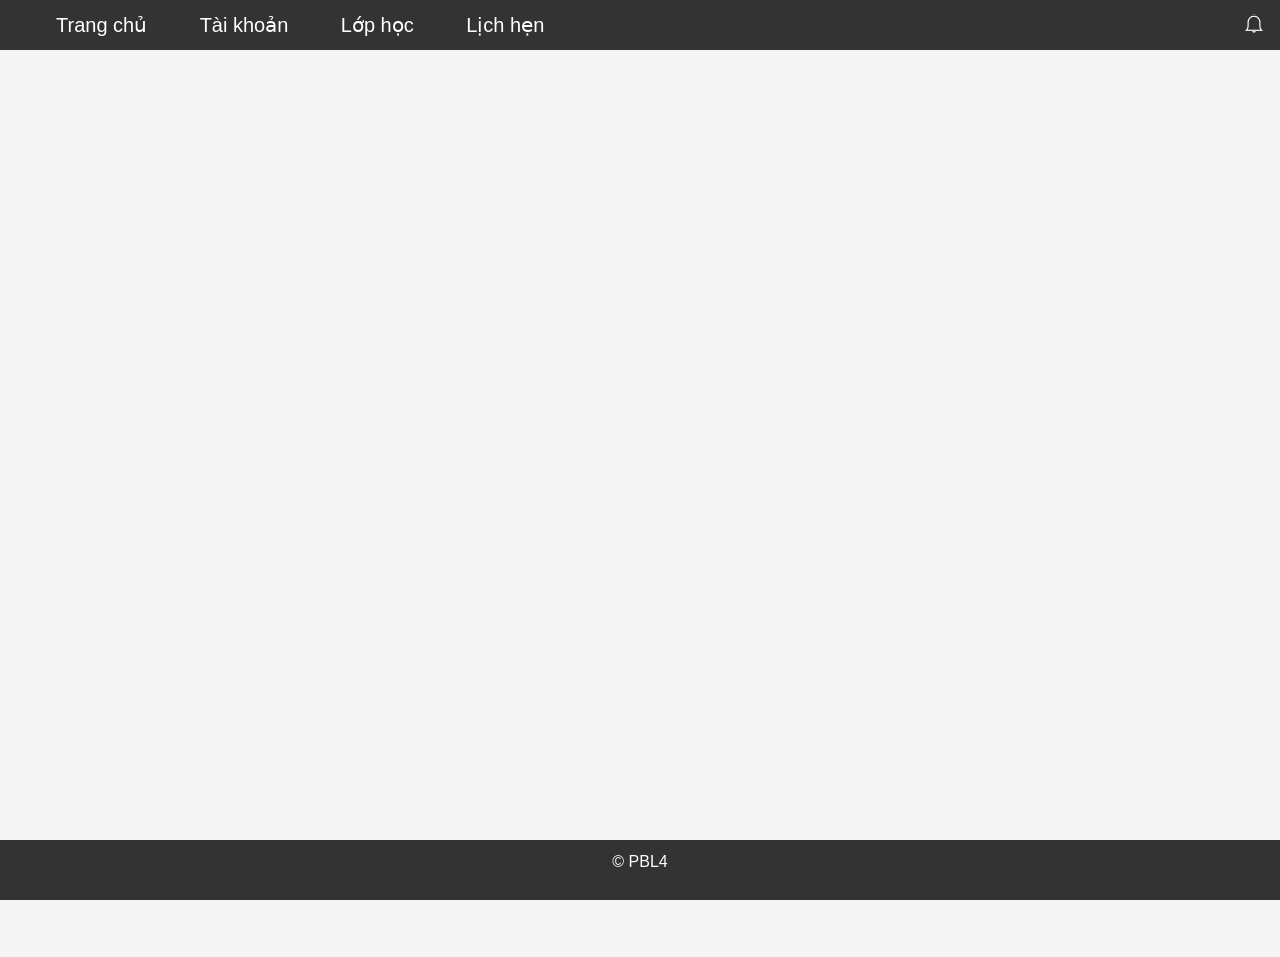
==== commit 58df8e71: "CLASS +MEETING" ====
--- a/index.html
+++ b/index.html
@@ -24,7 +24,7 @@
                     </ul>
                 </li>
                 <li>
-                    <a href="#">Lớp học</a>
+                    <a href="./src/class/class.html" target="content">Lớp học</a>
                     <ul class = "subnav">
                         <li><a href = "">Danh sách</a></li>
                         <li><a href = "">Tài liệu</a></li>
@@ -46,6 +46,9 @@
     </header>
 
     <main>
+        <iframe class = "container-fluid" id = "content" name="content">
+
+        </iframe>
 
     </main>
     <footer>
--- a/assets/css/style.css
+++ b/assets/css/style.css
@@ -8,6 +8,7 @@
     font-family: Arial, sans-serif;
     background-color: #f4f4f4;
     color: #333;
+    overflow: hidden;
 }
 
 header {
@@ -16,9 +17,11 @@
     /* text-align: center; */
     position: fixed;
     top: 0;
+    left: 0;
+    height: 0;
     width: 100%;
     height: 50px;
-    z-index: 10;
+    z-index: 1;
 }
 
 li {
@@ -92,9 +95,8 @@
 }
 
 main {
-    padding: 20px;
     text-align: center;
-    margin-top: 60px;
+    margin-top: 50px;
 }
 
 section {
@@ -195,7 +197,12 @@
     color: grey;
 }
 
-
+iframe#content {
+    height: 100vh;
+    border: none;
+    overflow: hidden;
+    padding: 0;
+}
 
 
 footer {
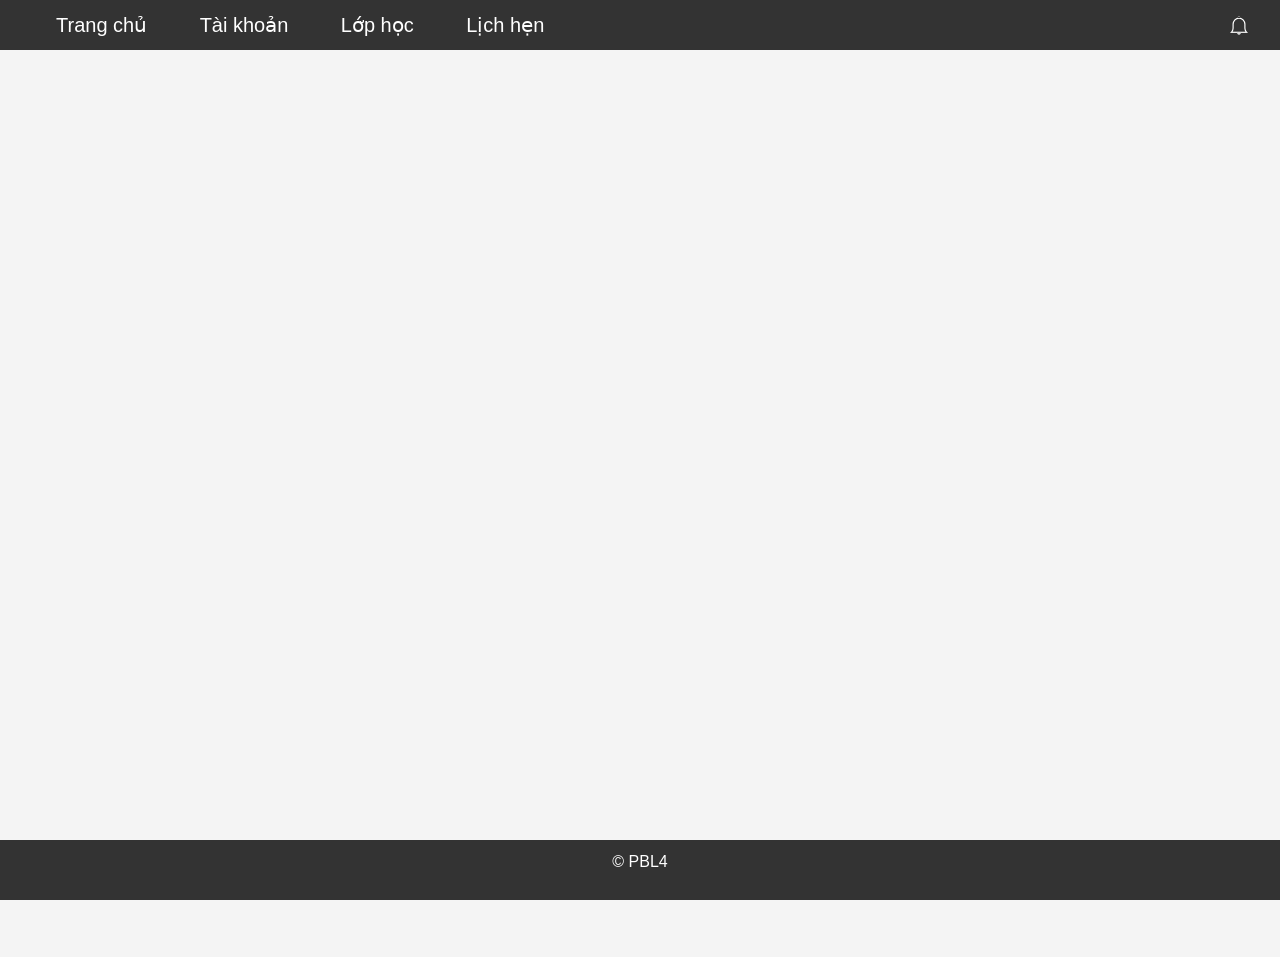
==== commit c6977ae7: "add file" ====
--- a/index.html
+++ b/index.html
@@ -8,48 +8,29 @@
     <link rel="stylesheet" href="./assets/css/bootstrap.min.css">
     <link rel="stylesheet" href="./assets/css/style.css">
     <link rel="stylesheet" href="./assets/fonts/themify-icons-font/themify-icons/themify-icons.css">
-
-
 </head>
 
 <body>
     <header>
-        <ul id = "nav">
-                <!-- The a boi vi an vao duoc -->
-                <li><a href="#">Trang chủ</a></li>
-                <li><a href="#">Tài khoản</a>
-                    <ul class="subnav">
-                        <li><a href="">Thông tin</a></li>
-                        <li><a href="">Đăng xuất</a></li>
-                    </ul>
-                </li>
-                <li>
-                    <a href="./src/class/class.html" target="content">Lớp học</a>
-                    <ul class = "subnav">
-                        <li><a href = "">Danh sách</a></li>
-                        <li><a href = "">Tài liệu</a></li>
-                        <li><a href = "">Bài tập</a></li>
-                    </ul>
-                
-                </li>
-                <li><a href="#">Lịch hẹn</a></li>   
+        <ul id="nav">
+            <li><a href="#">Trang chủ</a></li>
+            <li><a href="#">Tài khoản</a></li>
+            <li><a href="./src/class/class.html" target="content">Lớp học</a></li>
+            <li><a href="#">Lịch hẹn</a></li>
+        </ul>
 
-
-                </li>       
-                                      
-        </ul>
-        <div class="icon" id="icon-search">
-            <i class="ti-bell"></i>
+        <div class="icon">
+            <i class="ti-bell" id="bell-icon"></i>
+            <ul class="notification-menu" id="notification-menu">
+                <li><a href="#">Thông báo 1</a></li>
+                <li><a href="#">Thông báo 2</a></li>
+                <li><a href="#">Thông báo 3</a></li>
+            </ul>
         </div>
-
-
     </header>
 
     <main>
-        <iframe class = "container-fluid" id = "content" name="content">
-
-        </iframe>
-
+        <iframe class="container-fluid" id="content" name="content"></iframe>
     </main>
     <footer>
         <p>&copy; PBL4</p>
@@ -57,7 +38,23 @@
 
     <script src="./assets/js/script.js"></script>
 
+    <script>
+        document.addEventListener("DOMContentLoaded", function () {
+            const bellIcon = document.getElementById("bell-icon");
+            const notificationMenu = document.getElementById("notification-menu");
 
+            bellIcon.addEventListener("click", function (event) {
+                event.stopPropagation();
+                notificationMenu.classList.toggle("active");
+            });
+
+            document.addEventListener("click", function (event) {
+                if (!bellIcon.contains(event.target)) {
+                    notificationMenu.classList.remove("active");
+                }
+            });
+        });
+    </script>
 </body>
 
 </html>
--- a/assets/css/style.css
+++ b/assets/css/style.css
@@ -2,6 +2,7 @@
     margin: 0;
     padding: 0;
     box-sizing: border-box;
+    font-family: Arial, Helvetica, sans-serif;
 }
 
 body {
@@ -64,7 +65,8 @@
     background-color: gray;
 }
 
-.subnav {
+
+ .subnav {
     display: none;
     position: absolute;
     top: 100%;
@@ -91,6 +93,9 @@
 }
 
 .subnav li{
+    display: block;
+} 
+.icon.active .subnav {
     display: block;
 }
 
@@ -179,22 +184,60 @@
     border-color: #0066ff;
 }
 
-.icon{
+header .icon{
     color: white;
     font-size: 20px;
 
 }
 
-#icon-search{
+.ti-bell{
+    position: absolute;
+    right: 15px;
+    top: 15px;
     display: block;
     padding: 0 16px;
     float: right;
     line-height: 50px;
 }
 
-#icon-search:hover{
+.ti-bell:hover{
     cursor: pointer;
     color: grey;
+}
+
+.notification-menu {
+    display: none;
+    position: absolute;
+    top: 50px;
+    right: 20px;
+    background-color: #f4f4f4;
+    min-width: 240px;
+    padding: 0;
+    z-index: 9;
+    box-shadow: 0 0 10px rgba(0, 0, 0, 0.3);
+    text-align: left;
+}
+
+.notification-menu li {
+    padding: 10px;
+    display: block;
+}
+
+.notification-menu a {
+    color: black;
+    /* padding: 10px; */
+    line-height: 38px;
+    text-decoration: none;
+}
+
+.notification-menu li:hover{
+    background-color: #ddd;
+    display: block;
+    
+}
+
+.icon .active.notification-menu {
+    display: block;
 }
 
 iframe#content {
@@ -213,4 +256,16 @@
     position: fixed;
     width: 100%;
     bottom: 0;
+}
+
+
+.icon-btn {
+    width: 48px;
+    height: 48px;
+    display: inline-flex;
+    justify-content: center;
+    align-items: center;
+    padding: 10px;
+    color: black;
+
 }
